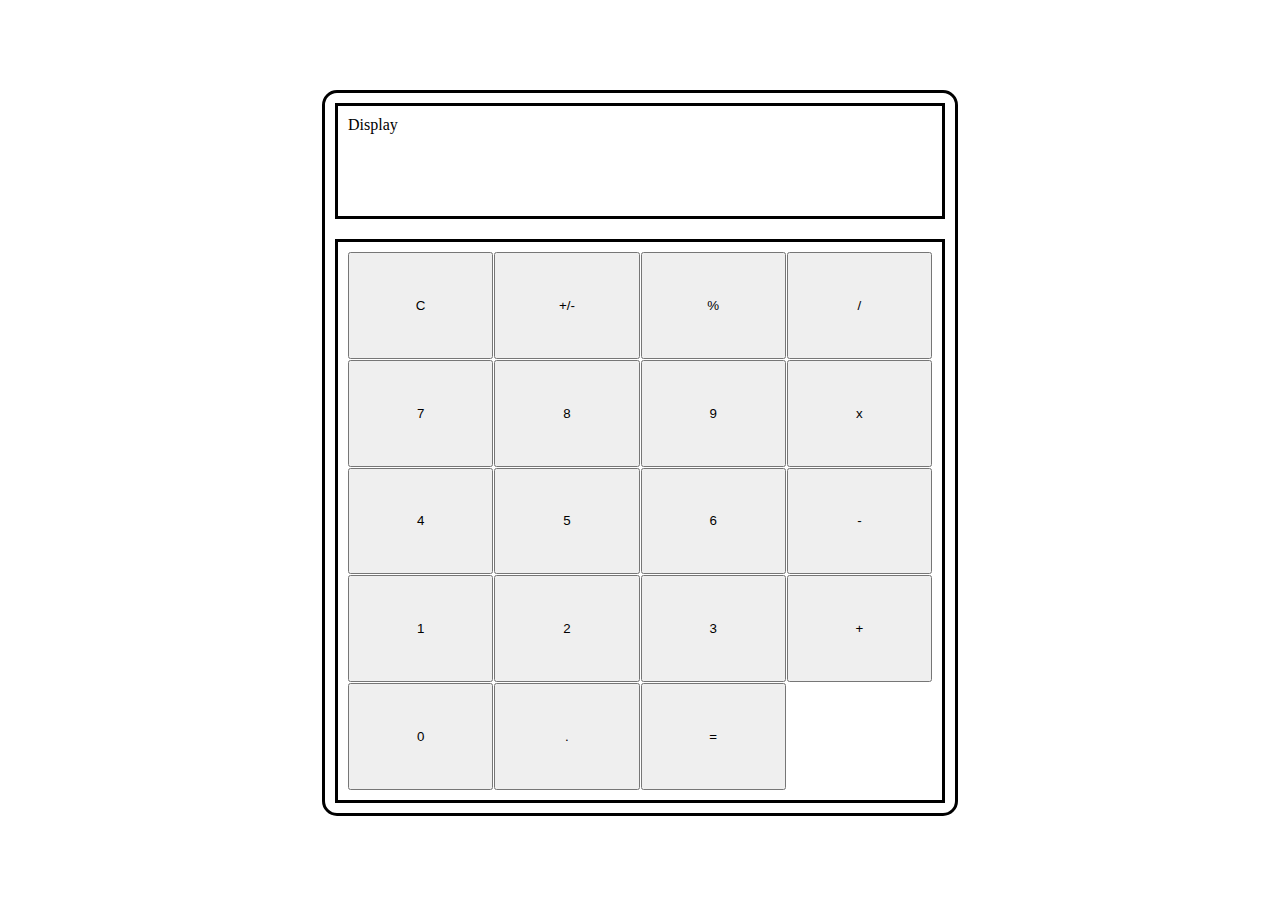
==== Foundations Course/calculator/index.html @ b6609491 "Added the basic layout for the calculator app" ====
<!DOCTYPE html>
<html lang="en">
<head>
    <meta charset="UTF-8">
    <meta name="viewport" content="width=device-width, initial-scale=1.0">
    <title>CALCULATOR</title>
    <script src="./script.js"></script>
    <link rel="stylesheet" href="./styles.css">
</head>
<body>
    <div class="container">
            <div class="display">Display</div>
            <div class="buttons">
                <button type="innerButton C">C</button>
                <button type="innerButton sign">+/-</button>
                <button type="innerButton percent">%</button>
                <button type="innerButton divide">/</button>
                <button type="innerButton seven">7</button>
                <button type="innerButton eight">8</button>
                <button type="innerButton nine">9</button>
                <button type="innerButton multiply">x</button>
                <button type="innerButton four">4</button>
                <button type="innerButton five">5</button>
                <button type="innerButton six">6</button>
                <button type="innerButton minus">-</button>
                <button type="innerButton one">1</button>
                <button type="innerButton two">2</button>
                <button type="innerButton three">3</button>
                <button type="innerButton plus">+</button>
                <button type="innerButton zero">0</button>
                <button type="innerButton decimal">.</button>
                <button type="innerButton equal">=</button>
            </div>
    </div>
    </body>
</html>
---- Foundations Course/calculator/styles.css ----
.container {
    display: flex;
    border-style: solid;
    height: 80vh;
    width: 70vh;
    margin: auto;
    margin-top: 10vh;
    border-radius: 15px;
    flex-wrap: wrap;
    flex-direction: column;
}

.display,
.buttons {
    border-style: solid;
    padding: 10px;
    margin: 10px;
}

.display {
    height: 10vh;
}

.buttons {
    display: grid;
    gap: 1px;
    grid-template-columns: repeat(4, 1fr);
    flex: 1;
}
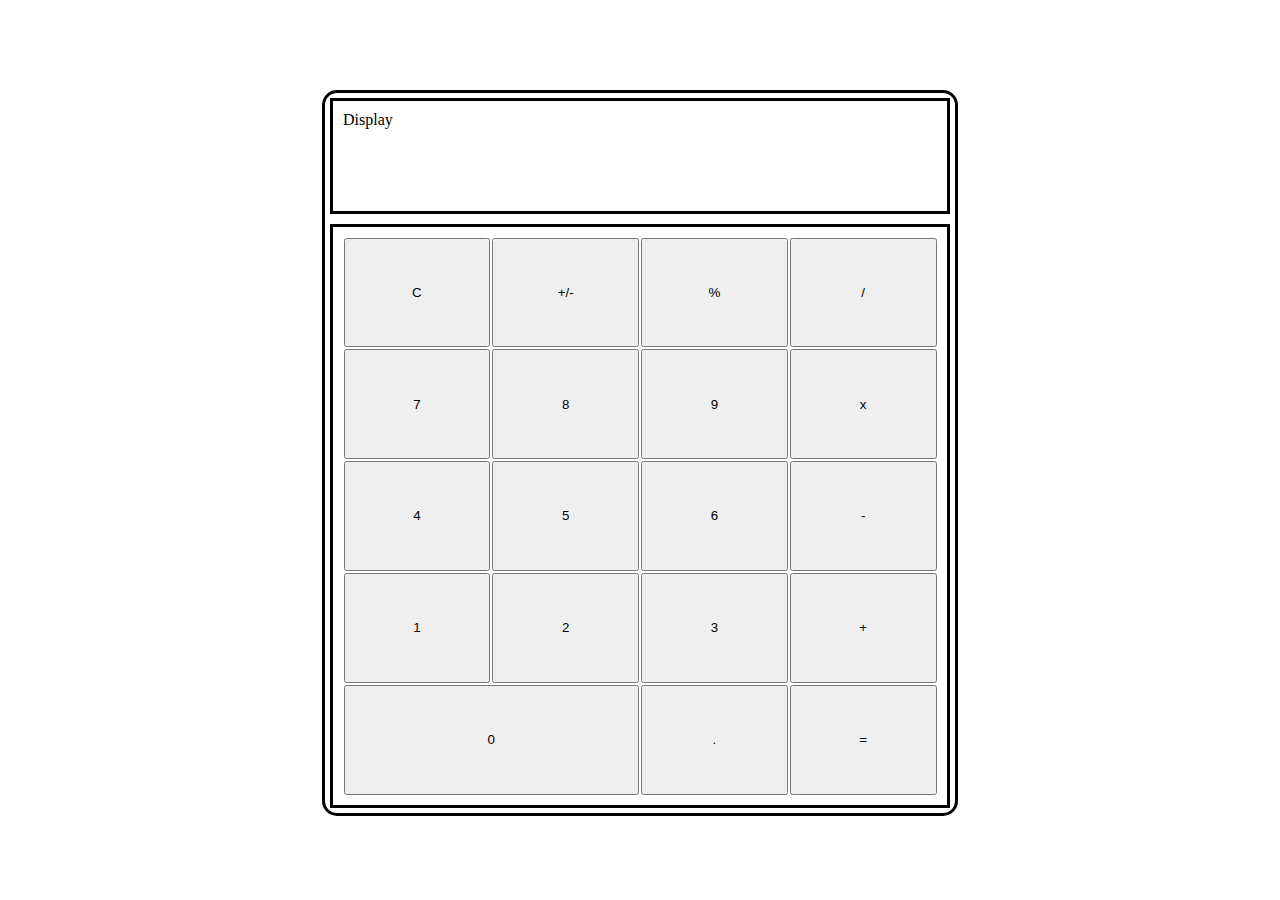
==== commit 1d23d7bc: "Changed formatting error in buttons html and make the zero button twice the size of other elements. " ====
--- a/Foundations Course/calculator/index.html
+++ b/Foundations Course/calculator/index.html
@@ -11,25 +11,25 @@
     <div class="container">
             <div class="display">Display</div>
             <div class="buttons">
-                <button type="innerButton C">C</button>
-                <button type="innerButton sign">+/-</button>
-                <button type="innerButton percent">%</button>
-                <button type="innerButton divide">/</button>
-                <button type="innerButton seven">7</button>
-                <button type="innerButton eight">8</button>
-                <button type="innerButton nine">9</button>
-                <button type="innerButton multiply">x</button>
-                <button type="innerButton four">4</button>
-                <button type="innerButton five">5</button>
-                <button type="innerButton six">6</button>
-                <button type="innerButton minus">-</button>
-                <button type="innerButton one">1</button>
-                <button type="innerButton two">2</button>
-                <button type="innerButton three">3</button>
-                <button type="innerButton plus">+</button>
-                <button type="innerButton zero">0</button>
-                <button type="innerButton decimal">.</button>
-                <button type="innerButton equal">=</button>
+                <button type="button" class="innerButton C">C</button>
+                <button type="button" class="innerButton sign">+/-</button>
+                <button type="button" class="innerButton percent">%</button>
+                <button type="button" class="innerButton divide">/</button>
+                <button type="button" class="innerButton seven">7</button>
+                <button type="button" class="innerButton eight">8</button>
+                <button type="button" class="innerButton nine">9</button>
+                <button type="button" class="innerButton multiply">x</button>
+                <button type="button" class="innerButton four">4</button>
+                <button type="button" class="innerButton five">5</button>
+                <button type="button" class="innerButton six">6</button>
+                <button type="button" class="innerButton minus">-</button>
+                <button type="button" class="innerButton one">1</button>
+                <button type="button" class="innerButton two">2</button>
+                <button type="button" class="innerButton three">3</button>
+                <button type="button" class="innerButton plus">+</button>
+                <button type="button" class="innerButton zero">0</button>
+                <button type="button" class="innerButton decimal">.</button>
+                <button type="button" class="innerButton equal">=</button>
             </div>
     </div>
     </body>
--- a/Foundations Course/calculator/styles.css
+++ b/Foundations Course/calculator/styles.css
@@ -14,7 +14,7 @@
 .buttons {
     border-style: solid;
     padding: 10px;
-    margin: 10px;
+    margin: 5px;
 }
 
 .display {
@@ -27,3 +27,13 @@
     grid-template-columns: repeat(4, 1fr);
     flex: 1;
 }
+
+.innerButton.zero{
+    grid-column: span 2;
+}
+
+.innerButton {
+    margin: 0.5px;
+}
+
+
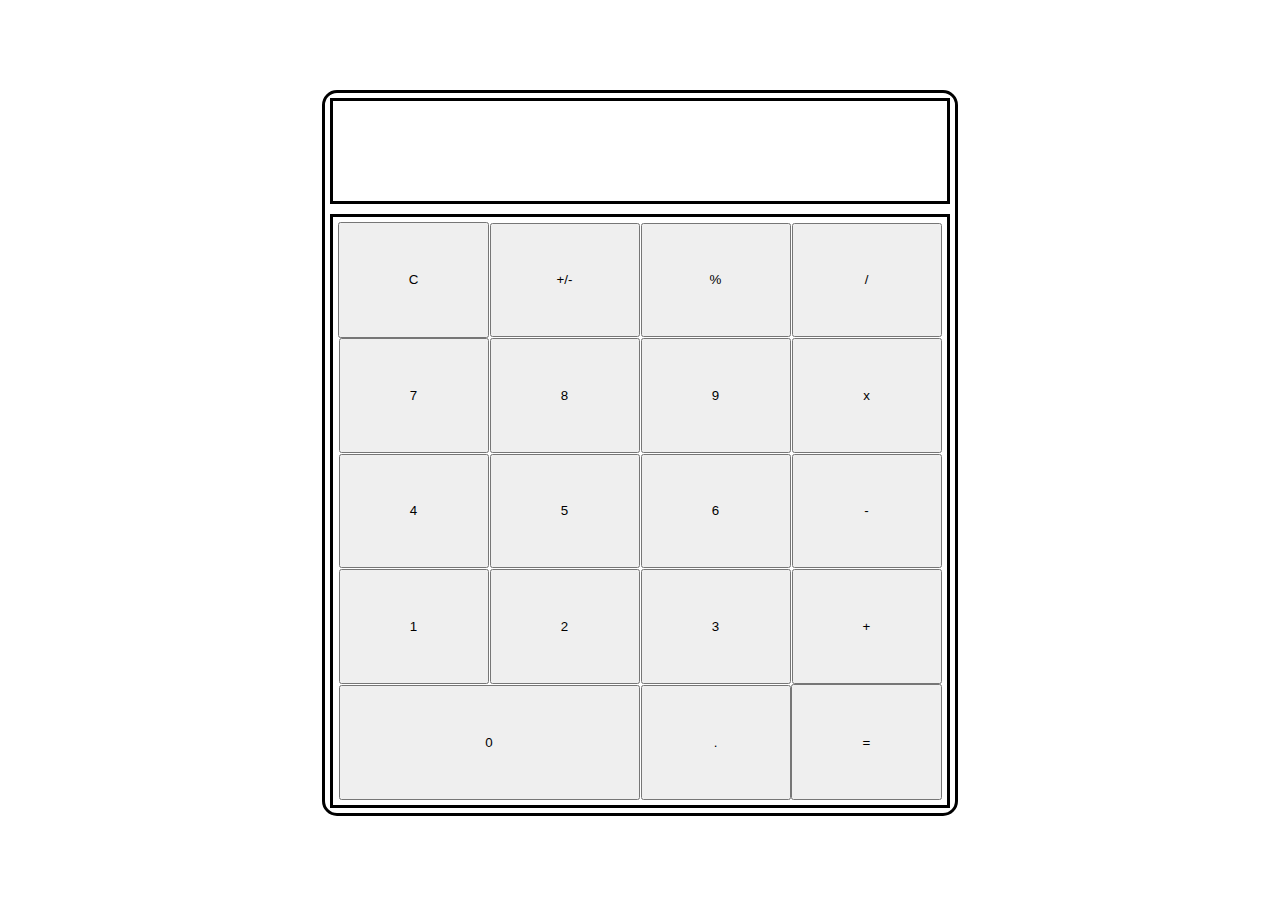
==== commit 8823f22b: "Added a function where clicking on the calculator will display it and added a feature where clicking" ====
--- a/Foundations Course/calculator/index.html
+++ b/Foundations Course/calculator/index.html
@@ -4,14 +4,14 @@
     <meta charset="UTF-8">
     <meta name="viewport" content="width=device-width, initial-scale=1.0">
     <title>CALCULATOR</title>
-    <script src="./script.js"></script>
+    <script src="./script.js" defer></script>
     <link rel="stylesheet" href="./styles.css">
 </head>
 <body>
     <div class="container">
-            <div class="display">Display</div>
+            <div class="display" id="display"></div>
             <div class="buttons">
-                <button type="button" class="innerButton C">C</button>
+                <button type="button" class="clear">C</button>
                 <button type="button" class="innerButton sign">+/-</button>
                 <button type="button" class="innerButton percent">%</button>
                 <button type="button" class="innerButton divide">/</button>
@@ -29,7 +29,7 @@
                 <button type="button" class="innerButton plus">+</button>
                 <button type="button" class="innerButton zero">0</button>
                 <button type="button" class="innerButton decimal">.</button>
-                <button type="button" class="innerButton equal">=</button>
+                <button type="button" class="equal">=</button>
             </div>
     </div>
     </body>
--- a/Foundations Course/calculator/styles.css
+++ b/Foundations Course/calculator/styles.css
@@ -13,27 +13,28 @@
 .display,
 .buttons {
     border-style: solid;
-    padding: 10px;
+    padding: 5px;
     margin: 5px;
 }
 
 .display {
     height: 10vh;
+    display: flex;
+    justify-content: right;
+    align-items: end;
 }
 
 .buttons {
     display: grid;
-    gap: 1px;
     grid-template-columns: repeat(4, 1fr);
     flex: 1;
+}
+
+.innerButton {
+    margin: 0.5px;
 }
 
 .innerButton.zero{
     grid-column: span 2;
 }
 
-.innerButton {
-    margin: 0.5px;
-}
-
-
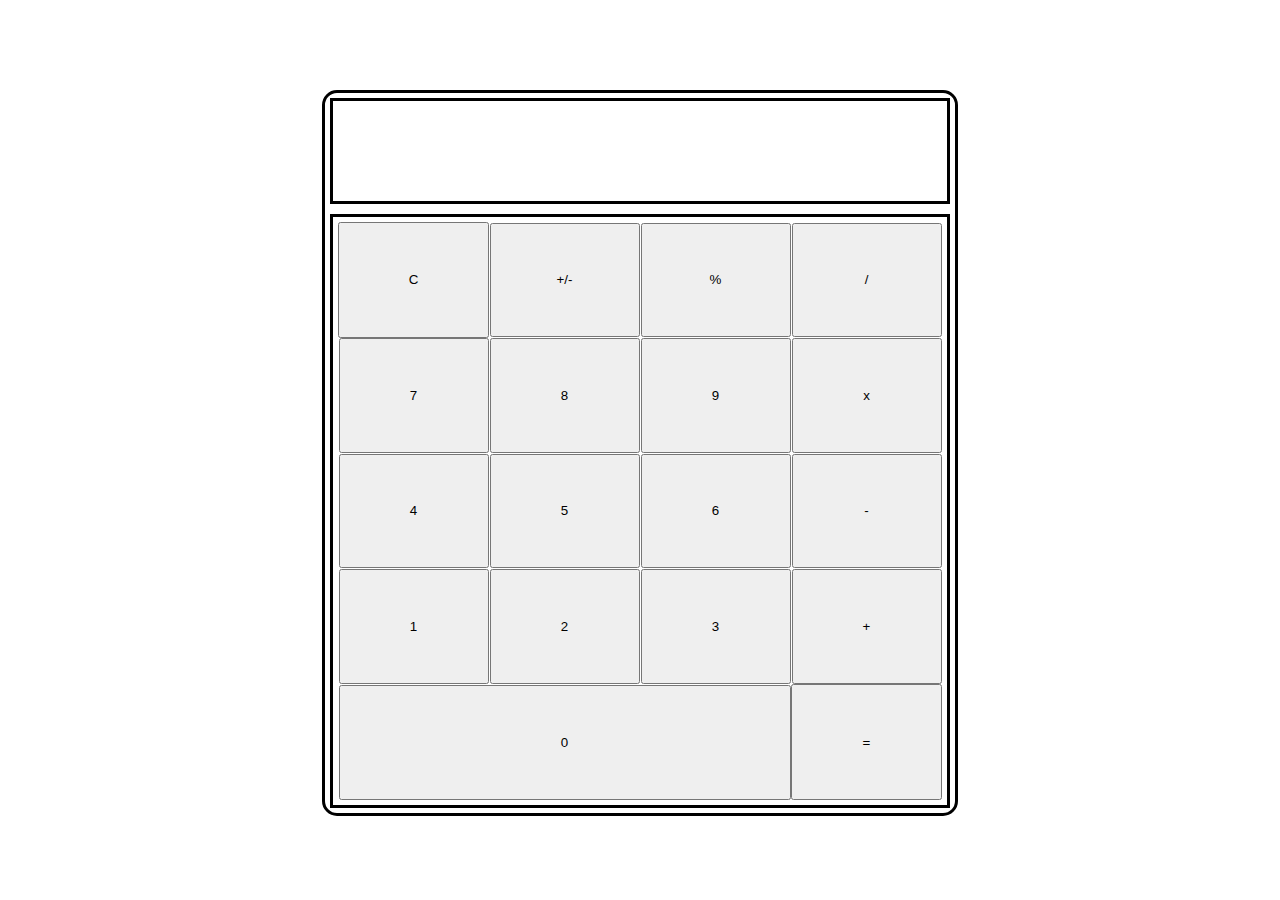
==== commit 64d70235: "Reformatted code and logic. Finally got it to work after some help" ====
--- a/Foundations Course/calculator/index.html
+++ b/Foundations Course/calculator/index.html
@@ -12,23 +12,22 @@
             <div class="display" id="display"></div>
             <div class="buttons">
                 <button type="button" class="clear">C</button>
-                <button type="button" class="innerButton sign">+/-</button>
-                <button type="button" class="innerButton percent">%</button>
-                <button type="button" class="innerButton divide">/</button>
+                <button type="button" class="sign preSign">+/-</button>
+                <button type="button" class="sign percent">%</button>
+                <button type="button" class="sign divide">/</button>
                 <button type="button" class="innerButton seven">7</button>
                 <button type="button" class="innerButton eight">8</button>
                 <button type="button" class="innerButton nine">9</button>
-                <button type="button" class="innerButton multiply">x</button>
+                <button type="button" class="sign multiply">x</button>
                 <button type="button" class="innerButton four">4</button>
                 <button type="button" class="innerButton five">5</button>
                 <button type="button" class="innerButton six">6</button>
-                <button type="button" class="innerButton minus">-</button>
+                <button type="button" class="sign minus">-</button>
                 <button type="button" class="innerButton one">1</button>
                 <button type="button" class="innerButton two">2</button>
                 <button type="button" class="innerButton three">3</button>
-                <button type="button" class="innerButton plus">+</button>
+                <button type="button" class="sign plus">+</button>
                 <button type="button" class="innerButton zero">0</button>
-                <button type="button" class="innerButton decimal">.</button>
                 <button type="button" class="equal">=</button>
             </div>
     </div>
--- a/Foundations Course/calculator/styles.css
+++ b/Foundations Course/calculator/styles.css
@@ -22,6 +22,7 @@
     display: flex;
     justify-content: right;
     align-items: end;
+    font-size: xx-large;
 }
 
 .buttons {
@@ -30,11 +31,12 @@
     flex: 1;
 }
 
-.innerButton {
+.innerButton,
+.sign {
     margin: 0.5px;
 }
 
 .innerButton.zero{
-    grid-column: span 2;
+    grid-column: span 3;
 }
 
